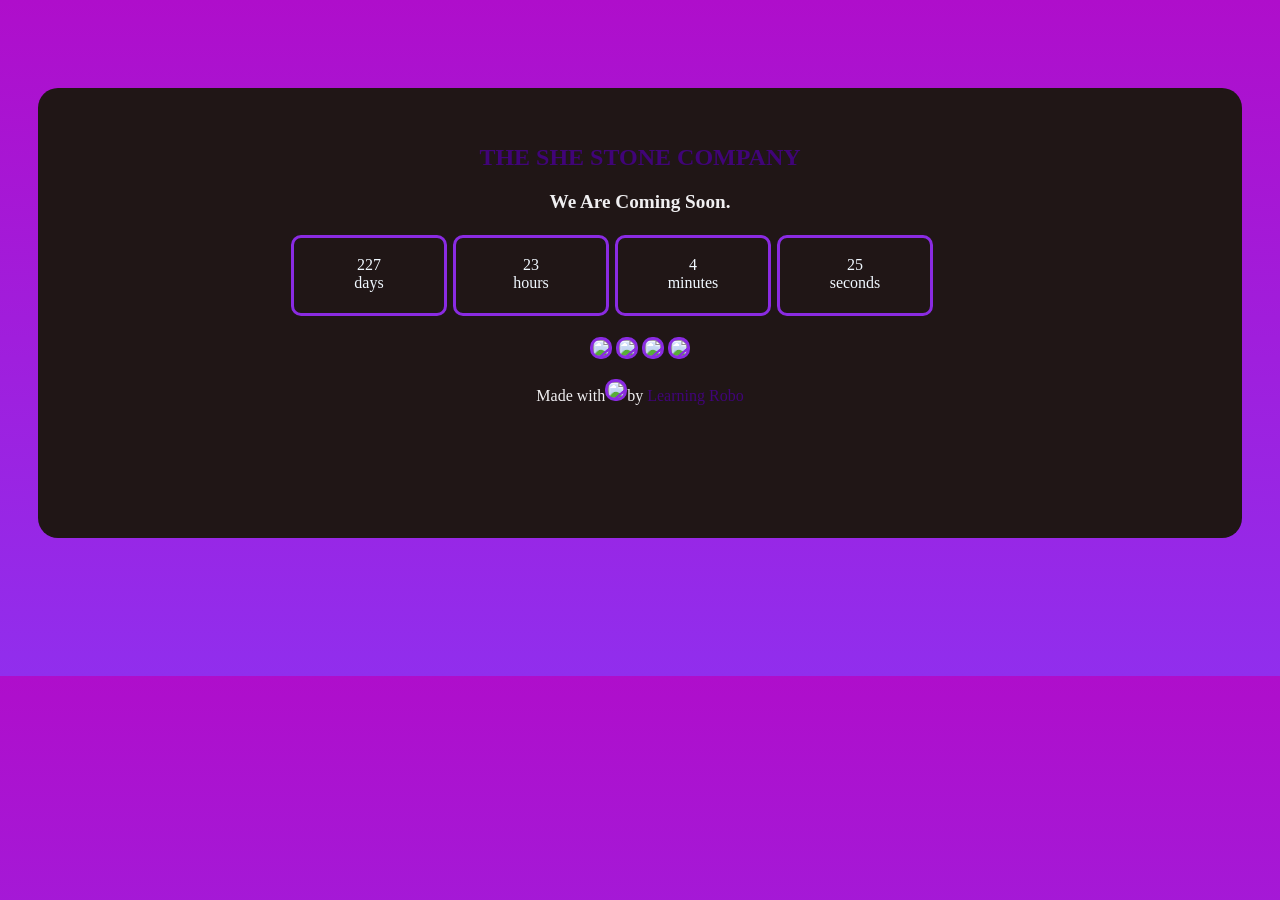
==== index.html @ 0e35bb11 "File name" ====
<!DOCTYPE html>
<html lang="en">
<head>
    <meta charset="UTF-8">
    <meta name="viewport" content="width=device-width, initial-scale=1.0">
    <title>Learning Robo</title>
    <link rel="stylesheet" href="2ndproject.css">
</head>
<body align="center">
 <div id="main_div"><br><br>
    <h2 class="purple">THE SHE STONE COMPANY</h2>
    <p id="Coming">We Are Coming Soon.</p>
    <div id="time_div">
        <div id="time"><br>
            <span id="touchme">227</span><br>
            <span>days</span>
        </div>
        <div id="time"><br>
            <span id="touchme">23</span><br>
            <span>hours</span>
        </div>
        <div id="time"><br>
            <span id="touchme">4</span><br>
            <span>minutes</span>
        </div>
        <div id="time"><br>
            <span id="touchme">25</span><br>
            <span>seconds</span>
        </div>
    </div><br>
        <div id="social">
    <a href="#"><img src="facebook 2.png"></a>
    <a href="#"><img src="instagram.png"></a>
    <a href="#"><img src="linkedin .png"></a>
    <a href="#"><img src="mail.png"></a>
       </div>
  <p id="love">Made with<img src="love.png">by <span class="purple">Learning Robo</span></p>
</div>
    
</body>
</html>
---- 2ndproject.css ----
body{ padding:30px ;
    background: linear-gradient(to top, rgb(145, 46, 237), rgb(175, 14, 203));
}
div{
    color: aliceblue;
}
/*all contents with pruple colors*/
.purple{
    color: rgb(64, 4, 120);
   
}
p{
    color: rgb(240, 239, 241);
}
img{
    width: 40px;
    border:solid;
    border-radius: 10px;
    border-color: blueviolet;
    background-color: blueviolet;
}

#love img{
    width: 17px;
}
/*Main div*/
#main_div{
    background-color: rgb(32, 22, 22);
    margin-top: 100px;
    margin-bottom: 100px;
    height: 450px;
    border-radius: 20px;
    margin-top: 50px;
    justify-content: center;
    align-items: center;
    flex: 1px;
}
#time{
    border: solid;
    border-color: blueviolet;
    width: 150px; height: 75px;
    margin: 3px;
    border-radius: 10px;
}
#time_div{
    display: flex;
    padding-left: 250px;
    
}
/*we are coming soon*/
#Coming{
    font-weight: bold;
    font-size: larger;
}
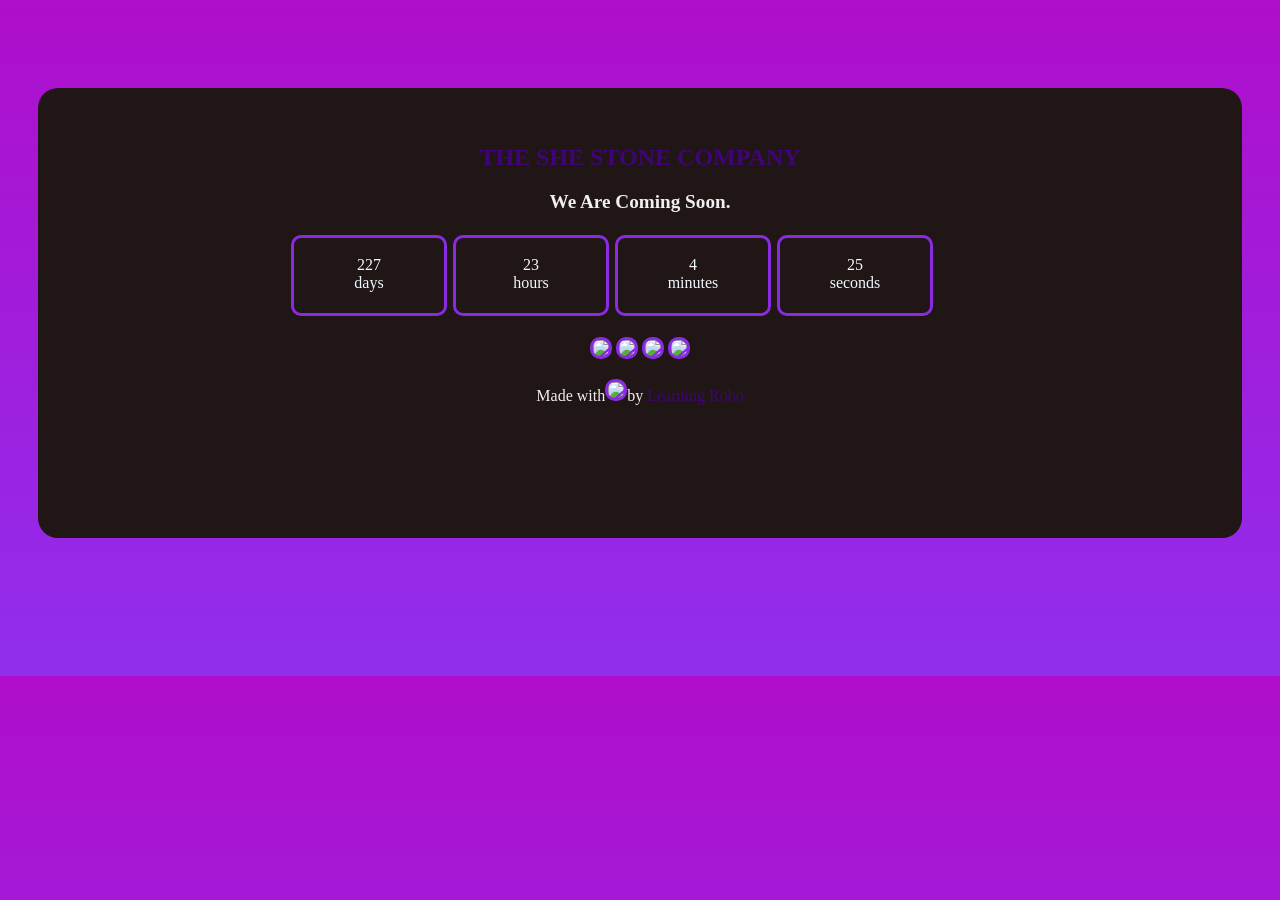
==== commit 7097d6c0: "Corrections" ====
--- a/index.html
+++ b/index.html
@@ -28,11 +28,11 @@
             <span>seconds</span>
         </div>
     </div><br>
-        <div id="social">
-    <a href="#"><img src="facebook 2.png"></a>
-    <a href="#"><img src="instagram.png"></a>
-    <a href="#"><img src="linkedin .png"></a>
-    <a href="#"><img src="mail.png"></a>
+    <div id="social">
+        <a href="#"><img src="facebook 2.png"></a>
+        <a href="#"><img src="instagram.png"></a>
+        <a href="#"><img src="linkedin .png"></a>
+        <a href="#"><img src="mail.png"></a>
        </div>
   <p id="love">Made with<img src="love.png">by <span class="purple">Learning Robo</span></p>
 </div>
